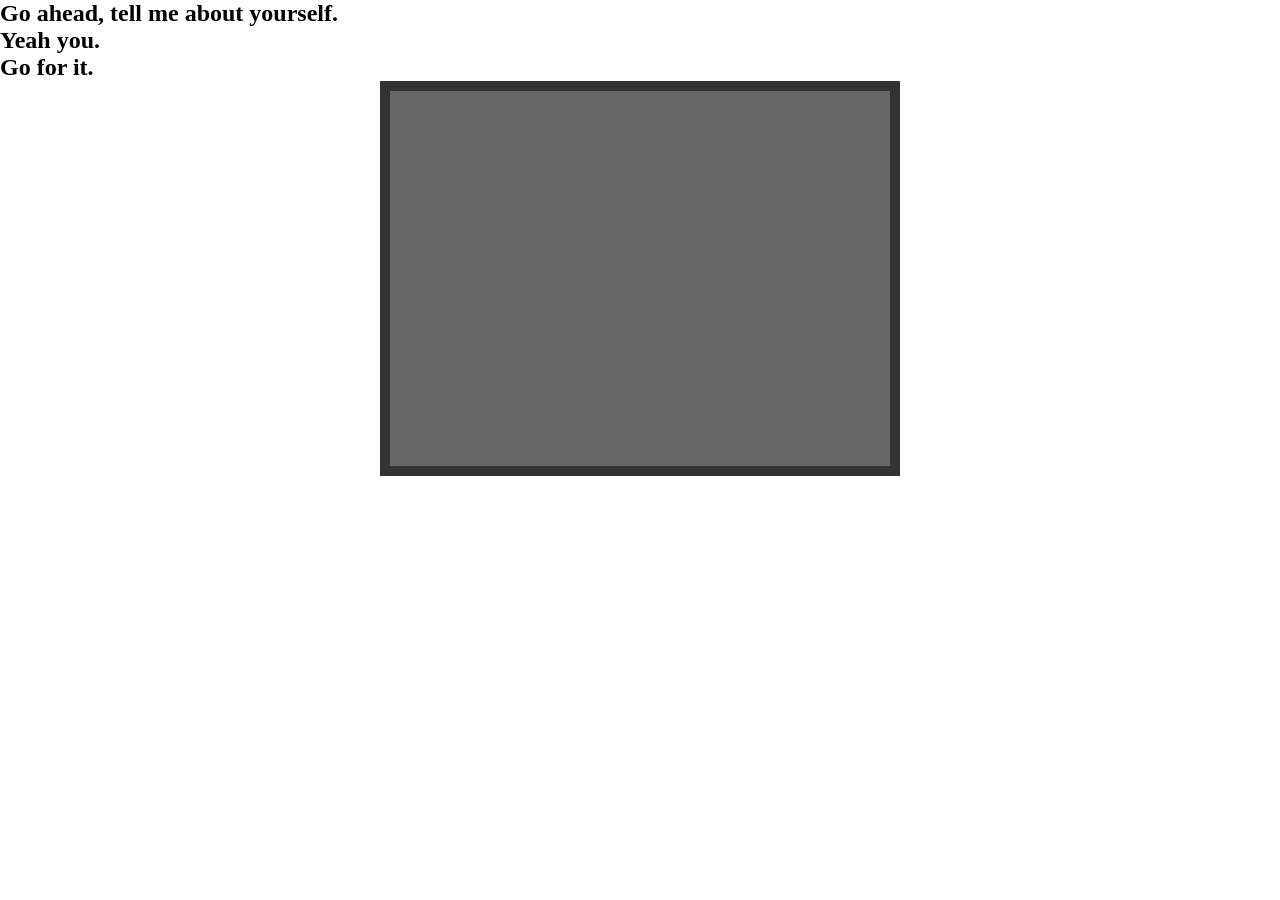
==== about-you.html @ 63cac21a "imported project files" ====
<!DOCTYPE html>
<html>
<head>
<meta charset="utf-8">
<title>Display Webcam Stream</title>

<link rel="preconnect" href="https://fonts.googleapis.com">
<link rel="preconnect" href="https://fonts.gstatic.com" crossorigin>
<link href="https://fonts.googleapis.com/css2?family=Bebas+Neue&family=Lexend+Giga&family=Oswald:wght@200..700&display=swap" rel="stylesheet">
 
<style>
    *{
        padding: 0;
        margin: 0;
    }
    
    body{
        max-width: 100vw;
    }

    .go{
        position: fixed;
        width: auto;
        height: 100vh;
        background-color: rgba(0, 0, 0, 0.8);
    }

    #container {
        margin: 0px auto;
        width: 500px;
        height: 375px;
        border: 10px #333 solid;
    }

    #videoElement {
        width: 500px;
        height: 375px;
        background-color: #666;
    }

    h1{
        font-size: 150%;
    }

</style>
</head>
 
<body>
    <div class="go"></div>
    <h1>
        Go ahead, tell me about yourself.  <br> 
        Yeah you.  <br>
        Go for it.
    </h1>
    <div id="container">
        <video autoplay="true" id="videoElement"></video>
    </div>
    <script>
        var video = document.querySelector("#videoElement");
        if (navigator.mediaDevices.getUserMedia) {
            navigator.mediaDevices.getUserMedia({ video: true })
            .then(function (stream) {
                video.srcObject = stream;
            })
            .catch(function (err0r) {
                console.log("Something went wrong!");
            });
        }
    </script>
</body>
</html>
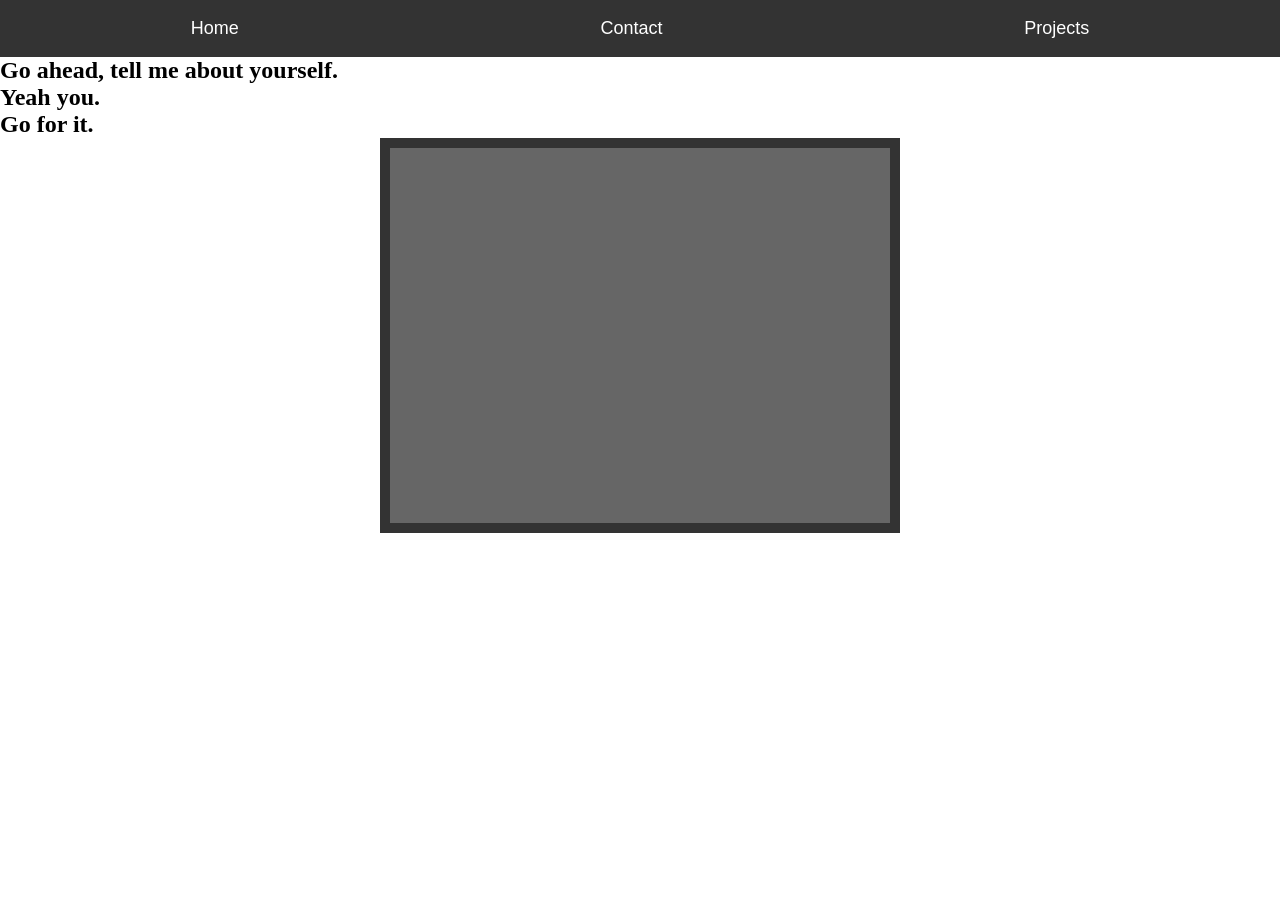
==== commit 49c5b5b4: "fixed css" ====
--- a/about-you.html
+++ b/about-you.html
@@ -9,6 +9,27 @@
 <link href="https://fonts.googleapis.com/css2?family=Bebas+Neue&family=Lexend+Giga&family=Oswald:wght@200..700&display=swap" rel="stylesheet">
  
 <style>
+    .navbar {
+        display: flex;
+        justify-content: space-around;
+        align-items: center;
+        background-color: #333;
+        padding: 10px;
+    }
+
+    .navbar a {
+        color: white;
+        text-decoration: none;
+        font-family: 'Oswald', sans-serif;
+        font-size: 18px;
+        padding: 8px 16px;
+        transition: background-color 0.3s;
+    }
+
+    .navbar a:hover {
+        background-color: #555;
+        border-radius: 4px;
+    }
     *{
         padding: 0;
         margin: 0;
@@ -46,6 +67,11 @@
 </head>
  
 <body>
+    <nav class="navbar">
+        <a href="index.html">Home</a>
+        <a href="contact.html">Contact</a>
+        <a href="projects.html">Projects</a>
+    </nav>
     <div class="go"></div>
     <h1>
         Go ahead, tell me about yourself.  <br> 
